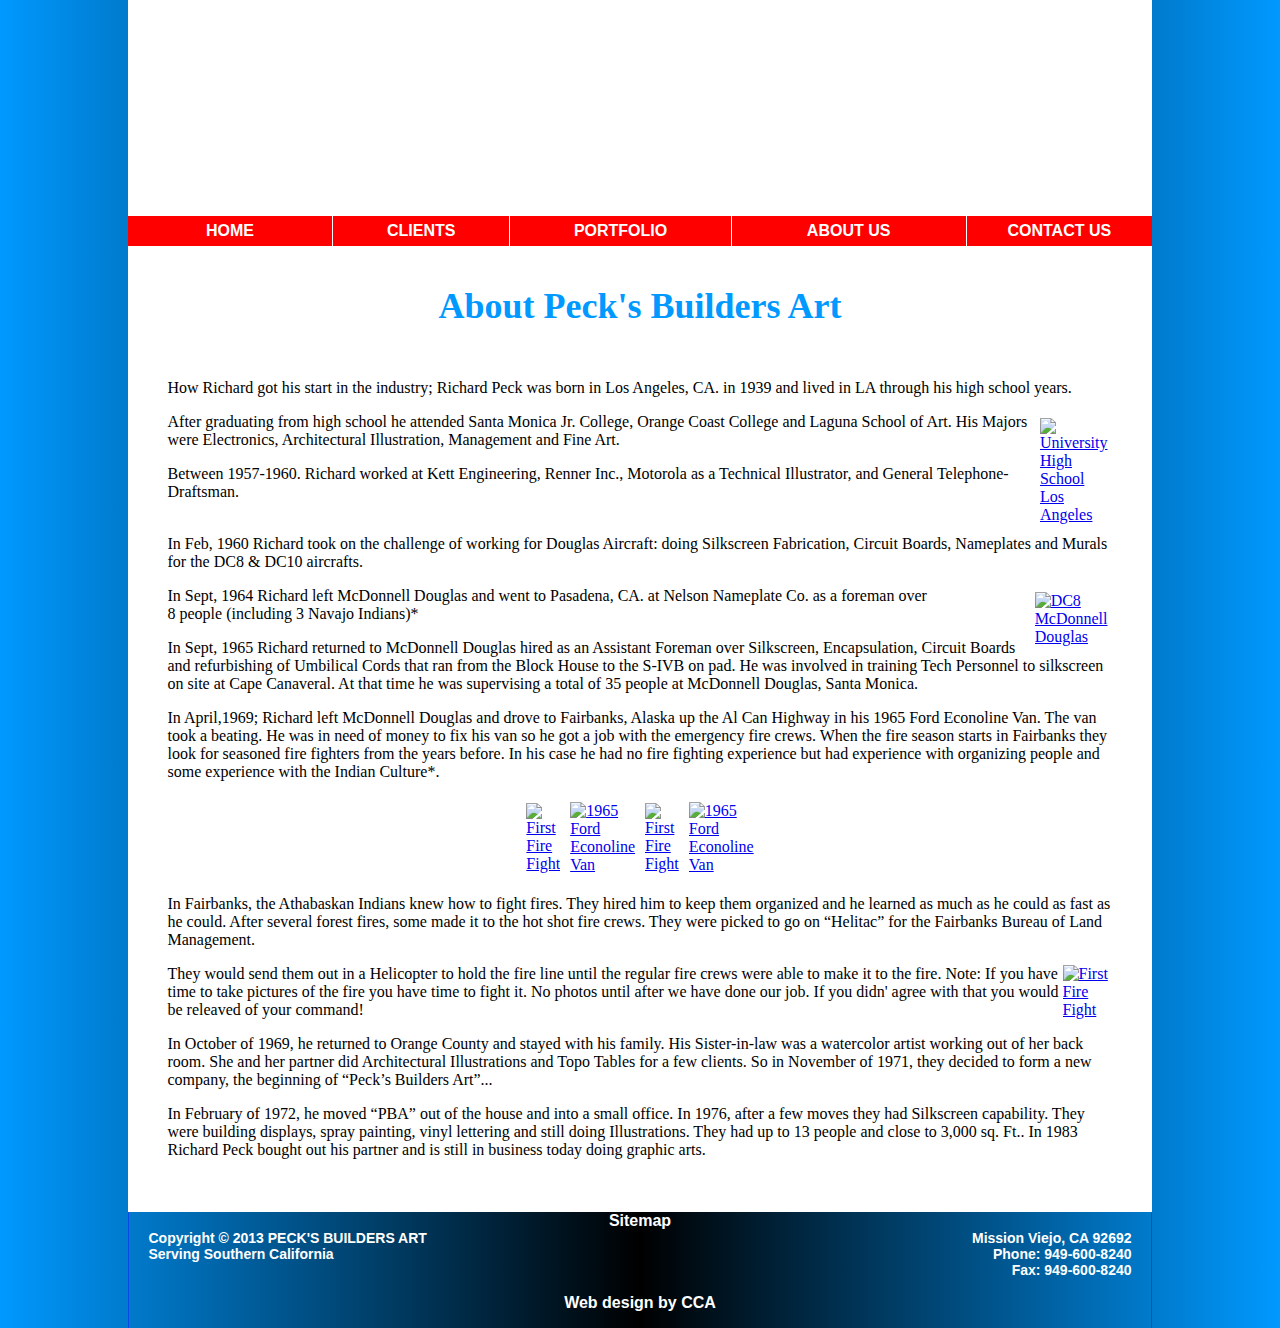
==== about.html @ b02294a2 "Updated links. Removed toolbar from index page as test." ====
<!DOCTYPE html PUBLIC "-//W3C//DTD XHTML 1.0 Transitional//EN" "http://www.w3.org/TR/xhtml1/DTD/xhtml1-transitional.dtd">
<!-- saved from url=(0083)/about.html -->
<html xmlns="http://www.w3.org/1999/xhtml"><head><meta http-equiv="Content-Type" content="text/html; charset=UTF-8"><script type="text/javascript" src="/about/analytics.js" charset="utf-8"></script>

<script type="text/javascript">archive_analytics.values.service='wb';archive_analytics.values.server_name='wwwb-app45.us.archive.org';archive_analytics.values.server_ms=1000;</script><script type="text/javascript" src="/about/wbhack.js" charset="utf-8"></script>

<script type="text/javascript">
__wbhack.init('https://web.archive.org/web');
</script>
<link rel="stylesheet" type="text/css" href="/about/banner-styles.css">
<link rel="stylesheet" type="text/css" href="/about/iconochive.css">

<!-- End Wayback Rewrite JS Include -->

<title>How Peck's Builders Art got started in signs</title>
<meta name="viewport" content="width=device-width.initial-scale=1">
<meta name="description" content="How Peck&#39;s Builders Art got it&#39;s start in the building signs business.">
<meta name="keywords" content="get started, start, fire, land, management, building signs, signs, directional, guide, help, maps, locational, location, directions,">
<meta name="robots" content="index, follow">
<link href="/about/style.css" rel="stylesheet" type="text/css">
<script src="/about/prototype.js" type="text/javascript"></script>
<script src="/about/scriptaculous.js" type="text/javascript"></script><script type="text/javascript" src="/about/effects.js"></script>
<script src="/about/lightbox.js" type="text/javascript"></script>
</head>

<body topmargin="0"><div id="wm-ipp" lang="en" style="display: none; direction: ltr;">
<div style="position:fixed;left:0;top:0;width:100%!important">
<div id="wm-ipp-inside">
  <table style="width:100%;">
    <tbody>
      <tr>
	<td id="wm-logo">
	  <a href="https://web.archive.org/web/" title="Wayback Machine home page"><img src="/about/wayback-toolbar-logo.png" alt="Wayback Machine" width="110" height="39" border="0"></a>
	</td>
	<td class="c">
	  <table style="margin:0 auto;">
	    <tbody>
	      <tr>
		<td class="u" colspan="2">
		  <form target="_top" method="get" action="https://web.archive.org/web/submit" name="wmtb" id="wmtb"><input type="text" name="url" id="wmtbURL" value="http://www.pecksbuildersart.com/about.html" style="width:400px;" onfocus="this.focus();this.select();" autocomplete="off"><input type="hidden" name="type" value="replay"><input type="hidden" name="date" value="20161030163322"><input type="submit" value="Go"></form>
		</td>
		<td class="n" rowspan="2">
		  <table>
		    <tbody>
		      <!-- NEXT/PREV MONTH NAV AND MONTH INDICATOR -->
		      <tr class="m">
			<td class="b" nowrap="nowrap"><a href="https://web.archive.org/web/20160529010808/http://www.pecksbuildersart.com/about.html" title="29 May 2016"><strong>May</strong></a></td>
			<td class="c" id="displayMonthEl" title="You are here: 16:33:22 Oct 30, 2016">OCT</td>
			<td class="f" nowrap="nowrap">Nov</td>
		      </tr>
		      <!-- NEXT/PREV CAPTURE NAV AND DAY OF MONTH INDICATOR -->
		      <tr class="d">
			<td class="b" nowrap="nowrap"><a href="https://web.archive.org/web/20160529010808/http://www.pecksbuildersart.com/about.html" title="01:08:08 May 29, 2016"><img src="/about/wm_tb_prv_on.png" alt="Previous capture" width="14" height="16" border="0"></a></td>
			<td class="c" id="displayDayEl" style="width:34px;font-size:24px;" title="You are here: 16:33:22 Oct 30, 2016">30</td>
			<td class="f" nowrap="nowrap"><img src="/about/wm_tb_nxt_off.png" alt="Next capture" width="14" height="16" border="0"></td>
		      </tr>
		      <!-- NEXT/PREV YEAR NAV AND YEAR INDICATOR -->
		      <tr class="y">
			<td class="b" nowrap="nowrap">2015</td>
			<td class="c" id="displayYearEl" title="You are here: 16:33:22 Oct 30, 2016">2016</td>
			<td class="f" nowrap="nowrap">2017</td>
		      </tr>
		    </tbody>
		  </table>
		</td>
	      </tr>
	      <tr>
		<td class="s">
		  		  <div id="wm-nav-captures"><a class="t" href="https://web.archive.org/web/*/http://www.pecksbuildersart.com/about.html" title="See a list of every capture for this URL">3 captures</a><div class="r" title="Timespan for captures of this URL">20 Mar 2016 - 30 Oct 2016</div></div>
		</td>
		<td class="k">
		  <a href="/about.html" id="wm-graph-anchor">
		    <div id="wm-ipp-sparkline" title="Explore captures for this URL" style="position: relative">
		      <canvas id="wm-sparkline-canvas" width="550" height="27" border="0"></canvas>
		    <div class="yt" style="display: none; width: 25px; height: 27px;"></div><div class="mt" style="display: none; width: 2px; height: 27px;"></div></div>
		  </a>
		</td>
	      </tr>
	    </tbody>
	  </table>
	</td>
	<td class="r">
	  <a href="/about.html#" onclick="window.open(&#39;https://www.facebook.com/sharer/sharer.php?u=/about.html&#39;, &#39;&#39;, &#39;height=400,width=600&#39;); return false;" title="Share on Facebook" style="top: 4px; right: 16px;" target="_blank"><span class="iconochive-facebook" style="color:#3b5998;font-size:160%;"></span></a>
	  <a href="/about.html#" onclick="window.open(&#39;https://twitter.com/intent/tweet?text=/about.html&amp;via=internetarchive&#39;, &#39;&#39;, &#39;height=400,width=600&#39;); return false;" title="Share on Twitter" style="bottom:14px;right:16px;" target="_blank"><span class="iconochive-twitter" style="color:#1dcaff;font-size:160%;"></span></a>
	  <a href="http://faq.web.archive.org/" title="Get some help using the Wayback Machine" style="bottom:14px;right:5px;padding-right:0;"><span class="iconochive-question" style="color:rgb(87,186,244);font-size:160%;"></span></a>
	  <a id="wm-tb-close" href="/about.html#close" onclick="__wm.h(event);return false;" style="top:-2px;right:0;padding-right:0;" title="Close the toolbar"><span class="iconochive-remove-circle" style="color:#888888;font-size:240%;"></span></a>
	  <a id="wm-expand" class="wm-btn" href="/about.html#expand" onclick="__wm.ex(event);return false;"><span class="iconochive-down-solid"></span> <span style="font-size:80%">About this capture</span></a>
	</td>
      </tr>
    </tbody>
  </table>
    <div id="wm-capinfo" style="border-top:1px solid #777;display:none;">
            <div style="background-color:#353535;color:#aaa;font-weight:bold;text-align:center;"><a class="wm-selector selected" href="javascript:void(0)">COLLECTED BY</a></div>
    <div style="padding:3px;position:relative;">
            <div style="display:inline-block;vertical-align:top;width:50%;">
			<span class="c-logo" style="background-image:url(https://archive.org/services/img/webwidecrawl);"></span>
		Organization: <a style="color:#33f;" href="https://archive.org/details/webwidecrawl" target="_new"><span class="wm-title">Internet Archive</span></a>
		<div style="max-height:75px;overflow:hidden;position:relative;">
	  <div style="position:absolute;top:0;left:0;width:100%;height:75px;background:linear-gradient(to bottom,rgba(255,255,255,0) 0%,rgba(255,255,255,0) 90%,rgba(255,255,255,255) 100%);"></div>
	  The Internet Archive discovers and captures web pages through many different web crawls.

At any given time several distinct crawls are running, some for months, and some every day or longer.

View the web archive through the <a href="http://archive.org/web/web.php">Wayback Machine</a>.
	</div>
	      </div>
      <div style="display:inline-block;vertical-align:top;width:49%;">
			<span class="c-logo" style="background-image:url(https://archive.org/services/img/wide00015)"></span>
		<div>Collection: <a style="color:#33f;" href="https://archive.org/details/wide00015" target="_new"><span class="wm-title">Wide Crawl Number 15</span></a></div>
		<div style="max-height:75px;overflow:hidden;position:relative;">
	  <div style="position:absolute;top:0;left:0;width:100%;height:75px;background:linear-gradient(to bottom,rgba(255,255,255,0) 0%,rgba(255,255,255,0) 90%,rgba(255,255,255,255) 100%);"></div>
	  Web wide crawl.
	</div>
	      </div>
    </div></div></div></div></div><!-- BEGIN WAYBACK TOOLBAR INSERT -->
<script type="text/javascript" src="/about/timestamp.js" charset="utf-8"></script>
<script type="text/javascript" src="/about/graph-calc.js" charset="utf-8"></script>
<script type="text/javascript" src="/about/auto-complete.js" charset="utf-8"></script>
<script type="text/javascript" src="/about/toolbar.js" charset="utf-8"></script>

<style type="text/css">
body {
  margin-top:0 !important;
  padding-top:0 !important;
  min-width:800px !important;
}
.wb-autocomplete-suggestions {
    text-align: left; cursor: default; border: 1px solid #ccc; border-top: 0; background: #fff; box-shadow: -1px 1px 3px rgba(0,0,0,.1);
    position: absolute; display: none; z-index: 2147483647; max-height: 254px; overflow: hidden; overflow-y: auto; box-sizing: border-box;
}
.wb-autocomplete-suggestion { position: relative; padding: 0 .6em; line-height: 23px; white-space: nowrap; overflow: hidden; text-overflow: ellipsis; font-size: 1.02em; color: #333; }
.wb-autocomplete-suggestion b { font-weight: bold; }
.wb-autocomplete-suggestion.selected { background: #f0f0f0; }
</style>
<script type="text/javascript">
__wm.bt(550,27,25,2,"web","http://www.pecksbuildersart.com/about.html","2016-10-30",1996);
</script><div class="wb-autocomplete-suggestions "></div>
<!-- END WAYBACK TOOLBAR INSERT -->
<table width="1024" height="216" border="0" align="center" cellpadding="0" cellspacing="0" bgcolor="#FFFFFF">
  <tbody><tr>
    <td height="125" valign="bottom" background="/about/pecks-main-logo.png">&nbsp;</td>
  </tr>
</tbody></table><table width="1024" height="30" border="0" align="center" cellpadding="0" cellspacing="0" bgcolor="#FF0000">
  <tbody><tr>
    <td width="205" class="menu-table"><div align="center"><a href="/" class="menu">HOME</a></div></td>
    <td width="177" class="menu-table"><div align="center"><a href="/clients.html" class="menu">CLIENTS</a></div></td>
    <td width="221" class="menu-table"><div align="center"><a href="/portfolio.html" class="menu">PORTFOLIO</a></div></td>
    <td width="235" class="menu-table"><div align="center"><a href="/about.html" class="menu">ABOUT US</a></div></td>
    <td width="186" align="center"><a href="/contact.html" class="menu">CONTACT US 
      
    </a></td>
  </tr>
</tbody></table>
<table width="1024" border="0" align="center" bgcolor="#FFFFFF">
  <tbody><tr>
    <td><div align="center">
      <p class="welcome">About   Peck's Builders Art</p>
      <table width="945" border="0" cellspacing="0" cellpadding="0">
        <tbody><tr>
          <td align="left" valign="top"><p>How Richard got his start in the industry; 
            Richard Peck was born in Los Angeles, CA. in 1939 and lived in 
            LA through his high school years. </p>
            <table width="50" border="0" align="right" cellpadding="5" cellspacing="0">
              <tbody><tr>
                <td height="83"><a href="/images/UniversityHSLosAngeles.jpg" rel="lightbox[Pecks Builders Art History]" title="Richard Peck&#39;s School Years"><img src="/about/UniversityHSLosAngeles-thb.jpg" alt="University High School Los Angeles" width="200" height="70" border="0"></a></td>
              </tr>
            </tbody></table>
            <p>After graduating from high school he attended Santa Monica Jr. College, Orange Coast College and Laguna School of Art. His Majors were Electronics, Architectural Illustration, Management and Fine Art.</p>
            <p>Between 1957-1960. Richard worked at Kett Engineering, Renner Inc., 
              Motorola as a Technical Illustrator, and General Telephone-Draftsman.</p>
            <p><br>
              In Feb, 1960 Richard took on the challenge of working for 
              Douglas Aircraft: doing Silkscreen Fabrication, Circuit Boards, Nameplates 
              and Murals for the DC8 &amp; DC10 aircrafts.</p>
            <table width="50" border="0" align="right" cellpadding="5" cellspacing="0">
              <tbody><tr>
                <td><a href="/images/dc8.jpg" rel="lightbox[Pecks Builders Art History]" title="Richard Peck working for McDonnell Douglas"><img src="/about/dc8-thb.jpg" alt="DC8 McDonnell Douglas" width="227" height="133" border="0"></a></td>
              </tr>
            </tbody></table>
            <p>In Sept, 1964 Richard left McDonnell Douglas and went to Pasadena, 
              CA. at Nelson Nameplate Co. as a foreman over<br>
              8 people (including 
              3 Navajo Indians)*</p>
            <p>In Sept, 1965 Richard returned to McDonnell Douglas hired as an 
              Assistant Foreman over Silkscreen, Encapsulation, Circuit Boards and 
              refurbishing of Umbilical Cords that ran from the Block House to the 
              S-IVB on pad. He was involved in training Tech Personnel to silkscreen 
              on site at Cape Canaveral. At that time he was supervising a total of 35 
              people at McDonnell Douglas, Santa Monica.</p>
            <p>In April,1969; Richard left McDonnell Douglas and drove to Fairbanks, 
              Alaska up the Al Can Highway in his 1965 Ford Econoline Van. The van took 
              a beating. He was in need of money to fix his van so he got a job with 
              the emergency fire crews. When the fire season starts in Fairbanks they 
              look for seasoned fire fighters from the years before. In his case he had
              no fire fighting experience but had experience with organizing people 
              and some experience with the Indian Culture*.</p>
            <table width="50" border="0" align="center" cellpadding="5" cellspacing="0">
              <tbody><tr>
                <td><a href="/images/1965-ford-van.jpg" rel="lightbox[Pecks Builders Art History]" title="Richard Peck with 65&#39; van 2 months before leaving to Alaska"><img src="/about/1965-ford-van-thb.jpg" alt="First Fire Fight" border="0"></a></td>
                <td><a href="/images/1965-ford-van2.jpg" rel="lightbox[Pecks Builders Art History]" title="Richard Peck&#39;s 1969 Alaskan Journey"><img src="/about/1965-ford-van2-thb.jpg" alt="1965 Ford Econoline Van" width="224" height="142" border="0"></a></td>
                <td><a href="/images/first-fire-fight.jpg" rel="lightbox[Pecks Builders Art History]" title="Richard Peck After first fire fight in Alaska"><img src="/about/first-fire-fight-thb.jpg" alt="First Fire Fight" width="224" height="142" border="0"></a></td>
                <td><a href="/images/frenchi-and-richard-peck.jpg" rel="lightbox[Pecks Builders Art History]" title="Richard Peck and Frenchie in Alaska"><img src="/about/frenchi-and-richard-peck-thb.jpg" alt="1965 Ford Econoline Van" border="0"></a></td>
              </tr>
            </tbody></table>
            <p>In Fairbanks, the Athabaskan Indians knew how to fight fires. They 
              hired him to keep them organized and he learned as much as he could 
              as fast as he could. After several forest fires, some made it to the 
              hot shot fire crews. They were picked to go on “Helitac” for the 
              Fairbanks Bureau of Land Management. </p>
            <table width="50" border="0" align="right" cellpadding="0" cellspacing="0">
              <tbody><tr>
                <td><a href="/images/huey-fire-fighting-alaska.jpg" rel="lightbox[Pecks Builders Art History]" title="Richard Peck a Huey Helicopter pickup from the John River fire 117 miles north of Bettles, AK."><img src="/about/huey-fire-fighting-alaska-thb.jpg" alt="First Fire Fight" border="0"></a></td>
              </tr>
            </tbody></table>
            <p>They would send them out 
              in a Helicopter to hold the fire line until the regular fire crews were 
              able to make it to the fire. Note: If you have time to take pictures of the fire you have time to fight it. No photos until after we have done our job. If you didn' agree with that you would be releaved of your command!</p>
            <p>In October of 1969, he returned to Orange County and stayed with his 
              family. His Sister-in-law was a watercolor artist working out of her
              back room. She and her partner did Architectural Illustrations and 
              Topo Tables for a few clients. So in November of 1971, they decided
              to form a new company, the beginning of “Peck’s Builders Art”...</p>
            <p> In February of 1972, he moved “PBA” out of the house and
              into a small office. In 1976, after a few moves they had 
              Silkscreen capability. They were building displays, spray painting,
              vinyl lettering and still doing Illustrations. They had up to 13 people 
              and close to 3,000 sq. Ft.. In 1983 Richard Peck bought out his partner and is
              still in business today doing graphic arts.</p>
            <p align="left">&nbsp;</p>
            </td>
        </tr>
      </tbody></table>
      </div></td>
  </tr>
</tbody></table>
<table width="1024" height="101" border="0" align="center" cellpadding="0" cellspacing="0" id="footer">
  <tbody><tr class="reversedrop">
    <td align="center" valign="top"><div align="center"> <a href="/sitemap.html" class="foot">Sitemap</a><br>
      <table width="983" border="0" cellpadding="0" cellspacing="0">
        <tbody><tr>
          <td width="285" align="left" valign="top" class="footer">Copyright © 2013 PECK'S BUILDERS ART<br>
            Serving Southern California </td>
          <td width="283" align="right" valign="top" class="footer">Mission Viejo, CA 92692 <br>
            Phone: 949-600-8240<br>
            Fax: 949-600-8240
			</td>
        </tr>
        <tr>
          <td colspan="2"><div align="center">
            <p><a href="https://web.archive.org/web/20161030163322/http://www.ca-comp.com/" class="foot">Web design by CCA</a></p>
            </div></td>
          </tr>
      </tbody></table>
    </div></td>
  </tr>
</tbody></table>


<div id="overlay" style="display: none;"></div><div id="lightbox" style="display: none;"><div id="outerImageContainer" style="width: 250px; height: 250px;"><div id="imageContainer"><img id="lightboxImage"><div id="hoverNav"><a id="prevLink" href="/about.html#"></a><a id="nextLink" href="/about.html#"></a></div><div id="loading"><a id="loadingLink" href="/about.html#"><img src="/about/loading.gif"></a></div></div></div><div id="imageDataContainer" class="clearfix"><div id="imageData"><div id="imageDetails"><span id="caption"></span><span id="numberDisplay"></span></div><div id="bottomNav"><a id="bottomNavClose" href="/about.html#"><img src="/about/closelabel.gif"></a></div></div></div></div></body></html>
---- about/style.css ----
@charset "utf-8";
/* CSS Document */
body {
	/* background-color:#0099FF; */
	background: -webkit-linear-gradient(left,#0099FF,#000000,#0099FF); /*Safari 5.1-6*/
	background: -o-linear-gradient(right,#0099FF,#000000,#0099FF); /*Opera 11.1-12*/
	background: -moz-linear-gradient(right,#0099FF,#000000,#0099FF); /*Fx 3.6-15*/
	background: linear-gradient(to right, #0099FF, #000000,#0099FF); /*Standard*/
	
}
.welcome {
	font-family:"Times New Roman", Times, serif;
	color:#0099FF;
	font-size:36px;
	font-weight:bold;
	}
.welcomepara {
	font-family:"Times New Roman", Times, serif;
	color:#0099FF;
	font-size:18px;
	}
a.menu:link {
	color:#FFFFFF;
	font-family:Arial, Helvetica, sans-serif;
	font-size:16px;
	font-weight:bold;
	text-decoration:none;
	}
a.menu:visited {
	color:#FFFFFF;
	font-family:Arial, Helvetica, sans-serif;
	font-size:16px;
	font-weight:bold;
	text-decoration:none;
}
a.menu:hover {
	color:#FFFFFF;
	font-family:Arial, Helvetica, sans-serif;
	font-size:16px;
	font-weight:bold;
	text-decoration:underline;
}
a.menu:active {
	color:#0099FF;
	font-family:Arial, Helvetica, sans-serif;
	font-size:16px;
	font-weight:bold;
	text-decoration:none;
}
.phone-top {
	color:#FFFFFF;
	font-family:Arial, Helvetica, sans-serif;
	font-size:22px;
}
.reversedrop {
	background-image:url(/web/20161030104304im_/http://www.pecksbuildersart.com/images/reversedrop.png);
	background-repeat:no-repeat;
	background-position:top;
	}
.footer {
	color:#FFFFFF;
	font-family:Arial, Helvetica, sans-serif;
	font-size:14px;
	font-weight:bold;
	}
#footer {
	border-left:solid 1px #084AE5;
	border-right:solid 1px #084AE5;
	}
	
/* Footer Links */
a.foot:link {
	color:#FFFFFF;
	font-family:Arial, Helvetica, sans-serif;
	font-size:16px;
	font-weight:bold;
	text-decoration:none;
	}
a.foot:visited {
	color:#FFFFFF;
	font-family:Arial, Helvetica, sans-serif;
	font-size:16px;
	font-weight:bold;
	text-decoration:none;
}
a.foot:hover {
	color:#FFFFFF;
	font-family:Arial, Helvetica, sans-serif;
	font-size:16px;
	font-weight:bold;
	text-decoration:underline;
}
a.foot:active {
	color:#00FF00;
	font-family:Arial, Helvetica, sans-serif;
	font-size:16px;
	font-weight:bold;
	text-decoration:none;
}
.menu-table {
	border-right:solid 1px #FFFFFF;
	}
.asterisk {
	color:#0C56E8;
	font-size:28px;
	font-weight:bold;
	}
.slogan {
	color:#FF0000;
	font:Arial, Helvetica, sans-serif;
	font-size:18px;
	font-weight:bold;
	}
	
#lightbox{
	position: absolute;
	left: 0;
	width: 100%;
	z-index: 100;
	text-align: center;
	line-height: 0;
	}

#lightbox a img{ border: none; }

#outerImageContainer{
	position: relative;
	background-color: white;
	width: 250px;
	height: 250px;
	margin: 0 auto;
	}

#imageContainer{
	padding: 10px;
	}

#loading{
	position: absolute;
	top: 40%;
	left: 0%;
	height: 25%;
	width: 100%;
	text-align: center;
	line-height: 0;
	}
#hoverNav{
	position: absolute;
	top: 0;
	left: 0;
	height: 100%;
	width: 100%;
	z-index: 10;
	}
#imageContainer>#hoverNav{ left: 0;}
#hoverNav a{ outline: none;}

#prevLink, #nextLink{
	width: 49%;
	height: 100%;
	background: transparent url(/web/20161030104304im_/http://www.pecksbuildersart.com/images/blank.gif) no-repeat; /* Trick IE into showing hover */
	display: block;
	}
#prevLink { left: 0; float: left;}
#nextLink { right: 0; float: right;}
#prevLink:hover, #prevLink:visited:hover { background: url(/web/20161030104304im_/http://www.pecksbuildersart.com/images/prevlabel.gif) left 15% no-repeat; }
#nextLink:hover, #nextLink:visited:hover { background: url(/web/20161030104304im_/http://www.pecksbuildersart.com/images/nextlabel.gif) right 15% no-repeat; }


#imageDataContainer{
	font: 10px Verdana, Helvetica, sans-serif;
	background-color: #fff;
	margin: 0 auto;
	line-height: 1.4em;
	}

#imageData{	padding:0 10px; color: #666; }
#imageData #imageDetails{ width: 70%; float: left; text-align: left; }	
#imageData #caption{ font-weight: bold;	}
#imageData #numberDisplay{ display: block; clear: left; padding-bottom: 1.0em;	}			
#imageData #bottomNavClose{ width: 66px; float: right;  padding-bottom: 0.7em;	}	
		
#overlay{
	position: absolute;
	top: 0;
	left: 0;
	z-index: 90;
	width: 100%;
	height: 500px;
	background-color: #000;
	}
	

/* Min-Width */
.lbWidth { /* most browsers */
	position: absolute;
	top: 0px; left: 0px;
	width: 100%;
	min-width: 790px;
	}

* html .lbContent { /* IE6 */
	margin-left: -790px;
	position:relative;
	}

* html .lbMinWidth { /* IE6 */
	padding-left: 790px;
	}

	
/* Clearfix */	
.clearfix:after {
content: ".";
display: block;
height: 0;
clear: both;
visibility: hidden;
}
.right-image-menu {
	background-image:url(/web/20161030104304im_/http://www.pecksbuildersart.com/images/right-side-menu.png);
	background-repeat:no-repeat;
	font-family:"Times New Roman", Times, serif;
	font-weight:bold;
	font-size:18px;
	position:relative;
	}
.right-menu {
	position:relative;
	left:10px;
	}
.design {
	font-family:"Times New Roman", Times, serif;
	position:relative;
	left:20px;
	bottom:-10px;
	}
.style2 {
	font-size: 14px
}
.style3 {font-size: 14px}
.style4 {font-size: 14}
.clearfix {display: inline-block;}

/* Hides from IE-mac \*/
* html .clearfix {height: 1%;}
.clearfix {display: block;}
/* End hide from IE-mac */ 
.title1 {
	font-size:24px;
	color:#6699CC;
	font-weight:bold;
	}
.red {
	color:#FF0000;
	}
.red-bold {
	color:red;
	font-size:28px;
	font-weight:bold;
	}
h2 {
	color: #FF7E02;
}
.header-style3 {
	color: #FFFFFF;
	font-size: 18pt;
}
.header-style2 {
	color: #FFFFFF;
	font-size: 14pt;
}
.main-title {
	color:#0099FF;
	font-family:"Times New Roman", Times, serif;
	font-size:18px;
	font-weight:bold;
	}
#contact {
	box-shadow:10px 10px 10px #888888;
	}
#shadow {
	box-shadow: 3px 3px 10px #000000;
	}
/*
     FILE ARCHIVED ON 10:43:04 Oct 30, 2016 AND RETRIEVED FROM THE
     INTERNET ARCHIVE ON 19:29:21 Aug 13, 2017.
     JAVASCRIPT APPENDED BY WAYBACK MACHINE, COPYRIGHT INTERNET ARCHIVE.

     ALL OTHER CONTENT MAY ALSO BE PROTECTED BY COPYRIGHT (17 U.S.C.
     SECTION 108(a)(3)).
*/
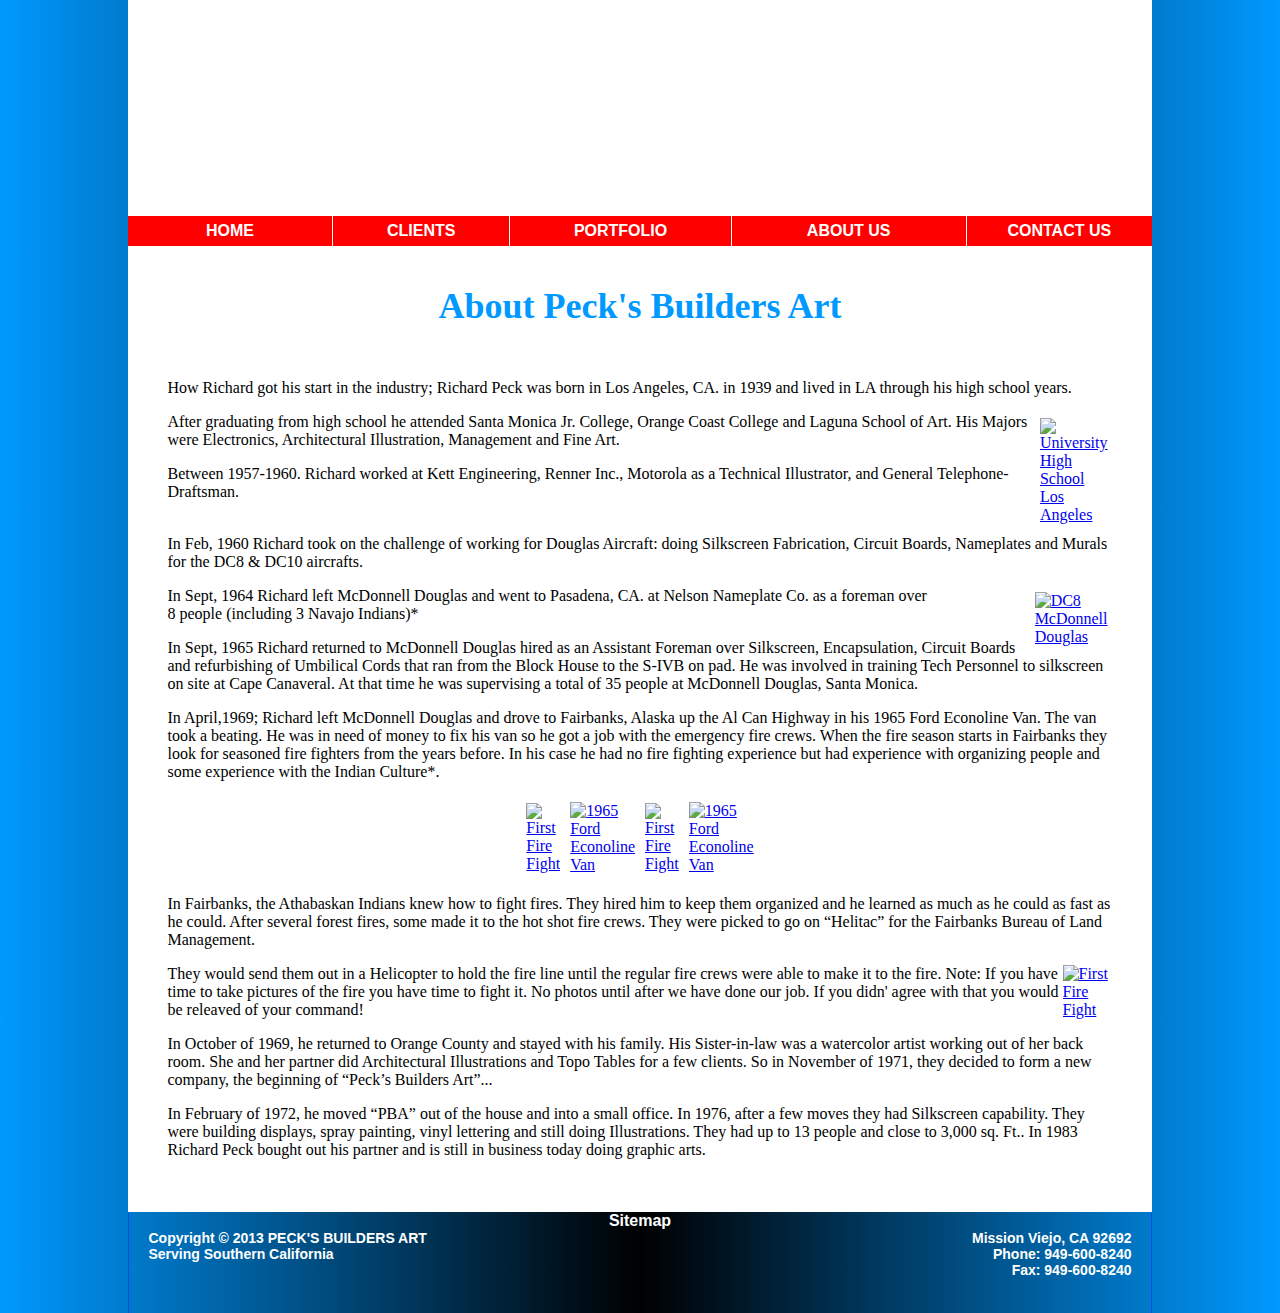
==== commit fc08a064: "Update links, forms." ====
--- a/about.html
+++ b/about.html
@@ -1,12 +1,6 @@
 <!DOCTYPE html PUBLIC "-//W3C//DTD XHTML 1.0 Transitional//EN" "http://www.w3.org/TR/xhtml1/DTD/xhtml1-transitional.dtd">
 <!-- saved from url=(0083)/about.html -->
-<html xmlns="http://www.w3.org/1999/xhtml"><head><meta http-equiv="Content-Type" content="text/html; charset=UTF-8"><script type="text/javascript" src="/about/analytics.js" charset="utf-8"></script>
-
-<script type="text/javascript">archive_analytics.values.service='wb';archive_analytics.values.server_name='wwwb-app45.us.archive.org';archive_analytics.values.server_ms=1000;</script><script type="text/javascript" src="/about/wbhack.js" charset="utf-8"></script>
-
-<script type="text/javascript">
-__wbhack.init('https://web.archive.org/web');
-</script>
+<html xmlns="http://www.w3.org/1999/xhtml"><head><meta http-equiv="Content-Type" content="text/html; charset=UTF-8">
 <link rel="stylesheet" type="text/css" href="/about/banner-styles.css">
 <link rel="stylesheet" type="text/css" href="/about/iconochive.css">
 
@@ -23,119 +17,7 @@
 <script src="/about/lightbox.js" type="text/javascript"></script>
 </head>
 
-<body topmargin="0"><div id="wm-ipp" lang="en" style="display: none; direction: ltr;">
-<div style="position:fixed;left:0;top:0;width:100%!important">
-<div id="wm-ipp-inside">
-  <table style="width:100%;">
-    <tbody>
-      <tr>
-	<td id="wm-logo">
-	  <a href="https://web.archive.org/web/" title="Wayback Machine home page"><img src="/about/wayback-toolbar-logo.png" alt="Wayback Machine" width="110" height="39" border="0"></a>
-	</td>
-	<td class="c">
-	  <table style="margin:0 auto;">
-	    <tbody>
-	      <tr>
-		<td class="u" colspan="2">
-		  <form target="_top" method="get" action="https://web.archive.org/web/submit" name="wmtb" id="wmtb"><input type="text" name="url" id="wmtbURL" value="http://www.pecksbuildersart.com/about.html" style="width:400px;" onfocus="this.focus();this.select();" autocomplete="off"><input type="hidden" name="type" value="replay"><input type="hidden" name="date" value="20161030163322"><input type="submit" value="Go"></form>
-		</td>
-		<td class="n" rowspan="2">
-		  <table>
-		    <tbody>
-		      <!-- NEXT/PREV MONTH NAV AND MONTH INDICATOR -->
-		      <tr class="m">
-			<td class="b" nowrap="nowrap"><a href="https://web.archive.org/web/20160529010808/http://www.pecksbuildersart.com/about.html" title="29 May 2016"><strong>May</strong></a></td>
-			<td class="c" id="displayMonthEl" title="You are here: 16:33:22 Oct 30, 2016">OCT</td>
-			<td class="f" nowrap="nowrap">Nov</td>
-		      </tr>
-		      <!-- NEXT/PREV CAPTURE NAV AND DAY OF MONTH INDICATOR -->
-		      <tr class="d">
-			<td class="b" nowrap="nowrap"><a href="https://web.archive.org/web/20160529010808/http://www.pecksbuildersart.com/about.html" title="01:08:08 May 29, 2016"><img src="/about/wm_tb_prv_on.png" alt="Previous capture" width="14" height="16" border="0"></a></td>
-			<td class="c" id="displayDayEl" style="width:34px;font-size:24px;" title="You are here: 16:33:22 Oct 30, 2016">30</td>
-			<td class="f" nowrap="nowrap"><img src="/about/wm_tb_nxt_off.png" alt="Next capture" width="14" height="16" border="0"></td>
-		      </tr>
-		      <!-- NEXT/PREV YEAR NAV AND YEAR INDICATOR -->
-		      <tr class="y">
-			<td class="b" nowrap="nowrap">2015</td>
-			<td class="c" id="displayYearEl" title="You are here: 16:33:22 Oct 30, 2016">2016</td>
-			<td class="f" nowrap="nowrap">2017</td>
-		      </tr>
-		    </tbody>
-		  </table>
-		</td>
-	      </tr>
-	      <tr>
-		<td class="s">
-		  		  <div id="wm-nav-captures"><a class="t" href="https://web.archive.org/web/*/http://www.pecksbuildersart.com/about.html" title="See a list of every capture for this URL">3 captures</a><div class="r" title="Timespan for captures of this URL">20 Mar 2016 - 30 Oct 2016</div></div>
-		</td>
-		<td class="k">
-		  <a href="/about.html" id="wm-graph-anchor">
-		    <div id="wm-ipp-sparkline" title="Explore captures for this URL" style="position: relative">
-		      <canvas id="wm-sparkline-canvas" width="550" height="27" border="0"></canvas>
-		    <div class="yt" style="display: none; width: 25px; height: 27px;"></div><div class="mt" style="display: none; width: 2px; height: 27px;"></div></div>
-		  </a>
-		</td>
-	      </tr>
-	    </tbody>
-	  </table>
-	</td>
-	<td class="r">
-	  <a href="/about.html#" onclick="window.open(&#39;https://www.facebook.com/sharer/sharer.php?u=/about.html&#39;, &#39;&#39;, &#39;height=400,width=600&#39;); return false;" title="Share on Facebook" style="top: 4px; right: 16px;" target="_blank"><span class="iconochive-facebook" style="color:#3b5998;font-size:160%;"></span></a>
-	  <a href="/about.html#" onclick="window.open(&#39;https://twitter.com/intent/tweet?text=/about.html&amp;via=internetarchive&#39;, &#39;&#39;, &#39;height=400,width=600&#39;); return false;" title="Share on Twitter" style="bottom:14px;right:16px;" target="_blank"><span class="iconochive-twitter" style="color:#1dcaff;font-size:160%;"></span></a>
-	  <a href="http://faq.web.archive.org/" title="Get some help using the Wayback Machine" style="bottom:14px;right:5px;padding-right:0;"><span class="iconochive-question" style="color:rgb(87,186,244);font-size:160%;"></span></a>
-	  <a id="wm-tb-close" href="/about.html#close" onclick="__wm.h(event);return false;" style="top:-2px;right:0;padding-right:0;" title="Close the toolbar"><span class="iconochive-remove-circle" style="color:#888888;font-size:240%;"></span></a>
-	  <a id="wm-expand" class="wm-btn" href="/about.html#expand" onclick="__wm.ex(event);return false;"><span class="iconochive-down-solid"></span> <span style="font-size:80%">About this capture</span></a>
-	</td>
-      </tr>
-    </tbody>
-  </table>
-    <div id="wm-capinfo" style="border-top:1px solid #777;display:none;">
-            <div style="background-color:#353535;color:#aaa;font-weight:bold;text-align:center;"><a class="wm-selector selected" href="javascript:void(0)">COLLECTED BY</a></div>
-    <div style="padding:3px;position:relative;">
-            <div style="display:inline-block;vertical-align:top;width:50%;">
-			<span class="c-logo" style="background-image:url(https://archive.org/services/img/webwidecrawl);"></span>
-		Organization: <a style="color:#33f;" href="https://archive.org/details/webwidecrawl" target="_new"><span class="wm-title">Internet Archive</span></a>
-		<div style="max-height:75px;overflow:hidden;position:relative;">
-	  <div style="position:absolute;top:0;left:0;width:100%;height:75px;background:linear-gradient(to bottom,rgba(255,255,255,0) 0%,rgba(255,255,255,0) 90%,rgba(255,255,255,255) 100%);"></div>
-	  The Internet Archive discovers and captures web pages through many different web crawls.
-
-At any given time several distinct crawls are running, some for months, and some every day or longer.
-
-View the web archive through the <a href="http://archive.org/web/web.php">Wayback Machine</a>.
-	</div>
-	      </div>
-      <div style="display:inline-block;vertical-align:top;width:49%;">
-			<span class="c-logo" style="background-image:url(https://archive.org/services/img/wide00015)"></span>
-		<div>Collection: <a style="color:#33f;" href="https://archive.org/details/wide00015" target="_new"><span class="wm-title">Wide Crawl Number 15</span></a></div>
-		<div style="max-height:75px;overflow:hidden;position:relative;">
-	  <div style="position:absolute;top:0;left:0;width:100%;height:75px;background:linear-gradient(to bottom,rgba(255,255,255,0) 0%,rgba(255,255,255,0) 90%,rgba(255,255,255,255) 100%);"></div>
-	  Web wide crawl.
-	</div>
-	      </div>
-    </div></div></div></div></div><!-- BEGIN WAYBACK TOOLBAR INSERT -->
-<script type="text/javascript" src="/about/timestamp.js" charset="utf-8"></script>
-<script type="text/javascript" src="/about/graph-calc.js" charset="utf-8"></script>
-<script type="text/javascript" src="/about/auto-complete.js" charset="utf-8"></script>
-<script type="text/javascript" src="/about/toolbar.js" charset="utf-8"></script>
-
-<style type="text/css">
-body {
-  margin-top:0 !important;
-  padding-top:0 !important;
-  min-width:800px !important;
-}
-.wb-autocomplete-suggestions {
-    text-align: left; cursor: default; border: 1px solid #ccc; border-top: 0; background: #fff; box-shadow: -1px 1px 3px rgba(0,0,0,.1);
-    position: absolute; display: none; z-index: 2147483647; max-height: 254px; overflow: hidden; overflow-y: auto; box-sizing: border-box;
-}
-.wb-autocomplete-suggestion { position: relative; padding: 0 .6em; line-height: 23px; white-space: nowrap; overflow: hidden; text-overflow: ellipsis; font-size: 1.02em; color: #333; }
-.wb-autocomplete-suggestion b { font-weight: bold; }
-.wb-autocomplete-suggestion.selected { background: #f0f0f0; }
-</style>
-<script type="text/javascript">
-__wm.bt(550,27,25,2,"web","http://www.pecksbuildersart.com/about.html","2016-10-30",1996);
-</script><div class="wb-autocomplete-suggestions "></div>
-<!-- END WAYBACK TOOLBAR INSERT -->
+<body topmargin="0">
 <table width="1024" height="216" border="0" align="center" cellpadding="0" cellspacing="0" bgcolor="#FFFFFF">
   <tbody><tr>
     <td height="125" valign="bottom" background="/about/pecks-main-logo.png">&nbsp;</td>
@@ -162,7 +44,7 @@
             LA through his high school years. </p>
             <table width="50" border="0" align="right" cellpadding="5" cellspacing="0">
               <tbody><tr>
-                <td height="83"><a href="/images/UniversityHSLosAngeles.jpg" rel="lightbox[Pecks Builders Art History]" title="Richard Peck&#39;s School Years"><img src="/about/UniversityHSLosAngeles-thb.jpg" alt="University High School Los Angeles" width="200" height="70" border="0"></a></td>
+                <td height="83"><a href="/about/UniversityHSLosAngeles.jpg" rel="lightbox[Pecks Builders Art History]" title="Richard Peck&#39;s School Years"><img src="/about/UniversityHSLosAngeles-thb.jpg" alt="University High School Los Angeles" width="200" height="70" border="0"></a></td>
               </tr>
             </tbody></table>
             <p>After graduating from high school he attended Santa Monica Jr. College, Orange Coast College and Laguna School of Art. His Majors were Electronics, Architectural Illustration, Management and Fine Art.</p>
@@ -174,7 +56,7 @@
               and Murals for the DC8 &amp; DC10 aircrafts.</p>
             <table width="50" border="0" align="right" cellpadding="5" cellspacing="0">
               <tbody><tr>
-                <td><a href="/images/dc8.jpg" rel="lightbox[Pecks Builders Art History]" title="Richard Peck working for McDonnell Douglas"><img src="/about/dc8-thb.jpg" alt="DC8 McDonnell Douglas" width="227" height="133" border="0"></a></td>
+                <td><a href="/about/dc8.jpg" rel="lightbox[Pecks Builders Art History]" title="Richard Peck working for McDonnell Douglas"><img src="/about/dc8-thb.jpg" alt="DC8 McDonnell Douglas" width="227" height="133" border="0"></a></td>
               </tr>
             </tbody></table>
             <p>In Sept, 1964 Richard left McDonnell Douglas and went to Pasadena, 
@@ -196,10 +78,10 @@
               and some experience with the Indian Culture*.</p>
             <table width="50" border="0" align="center" cellpadding="5" cellspacing="0">
               <tbody><tr>
-                <td><a href="/images/1965-ford-van.jpg" rel="lightbox[Pecks Builders Art History]" title="Richard Peck with 65&#39; van 2 months before leaving to Alaska"><img src="/about/1965-ford-van-thb.jpg" alt="First Fire Fight" border="0"></a></td>
-                <td><a href="/images/1965-ford-van2.jpg" rel="lightbox[Pecks Builders Art History]" title="Richard Peck&#39;s 1969 Alaskan Journey"><img src="/about/1965-ford-van2-thb.jpg" alt="1965 Ford Econoline Van" width="224" height="142" border="0"></a></td>
-                <td><a href="/images/first-fire-fight.jpg" rel="lightbox[Pecks Builders Art History]" title="Richard Peck After first fire fight in Alaska"><img src="/about/first-fire-fight-thb.jpg" alt="First Fire Fight" width="224" height="142" border="0"></a></td>
-                <td><a href="/images/frenchi-and-richard-peck.jpg" rel="lightbox[Pecks Builders Art History]" title="Richard Peck and Frenchie in Alaska"><img src="/about/frenchi-and-richard-peck-thb.jpg" alt="1965 Ford Econoline Van" border="0"></a></td>
+                <td><a href="/about/1965-ford-van.jpg" rel="lightbox[Pecks Builders Art History]" title="Richard Peck with 65&#39; van 2 months before leaving to Alaska"><img src="/about/1965-ford-van-thb.jpg" alt="First Fire Fight" border="0"></a></td>
+                <td><a href="/about/1965-ford-van2.jpg" rel="lightbox[Pecks Builders Art History]" title="Richard Peck&#39;s 1969 Alaskan Journey"><img src="/about/1965-ford-van2-thb.jpg" alt="1965 Ford Econoline Van" width="224" height="142" border="0"></a></td>
+                <td><a href="/about/first-fire-fight.jpg" rel="lightbox[Pecks Builders Art History]" title="Richard Peck After first fire fight in Alaska"><img src="/about/first-fire-fight-thb.jpg" alt="First Fire Fight" width="224" height="142" border="0"></a></td>
+                <td><a href="/about/frenchi-and-richard-peck.jpg" rel="lightbox[Pecks Builders Art History]" title="Richard Peck and Frenchie in Alaska"><img src="/about/frenchi-and-richard-peck-thb.jpg" alt="1965 Ford Econoline Van" border="0"></a></td>
               </tr>
             </tbody></table>
             <p>In Fairbanks, the Athabaskan Indians knew how to fight fires. They 
@@ -209,7 +91,7 @@
               Fairbanks Bureau of Land Management. </p>
             <table width="50" border="0" align="right" cellpadding="0" cellspacing="0">
               <tbody><tr>
-                <td><a href="/images/huey-fire-fighting-alaska.jpg" rel="lightbox[Pecks Builders Art History]" title="Richard Peck a Huey Helicopter pickup from the John River fire 117 miles north of Bettles, AK."><img src="/about/huey-fire-fighting-alaska-thb.jpg" alt="First Fire Fight" border="0"></a></td>
+                <td><a href="/about/huey-fire-fighting-alaska.jpg" rel="lightbox[Pecks Builders Art History]" title="Richard Peck a Huey Helicopter pickup from the John River fire 117 miles north of Bettles, AK."><img src="/about/huey-fire-fighting-alaska-thb.jpg" alt="First Fire Fight" border="0"></a></td>
               </tr>
             </tbody></table>
             <p>They would send them out 
@@ -247,7 +129,7 @@
         </tr>
         <tr>
           <td colspan="2"><div align="center">
-            <p><a href="https://web.archive.org/web/20161030163322/http://www.ca-comp.com/" class="foot">Web design by CCA</a></p>
+            
             </div></td>
           </tr>
       </tbody></table>
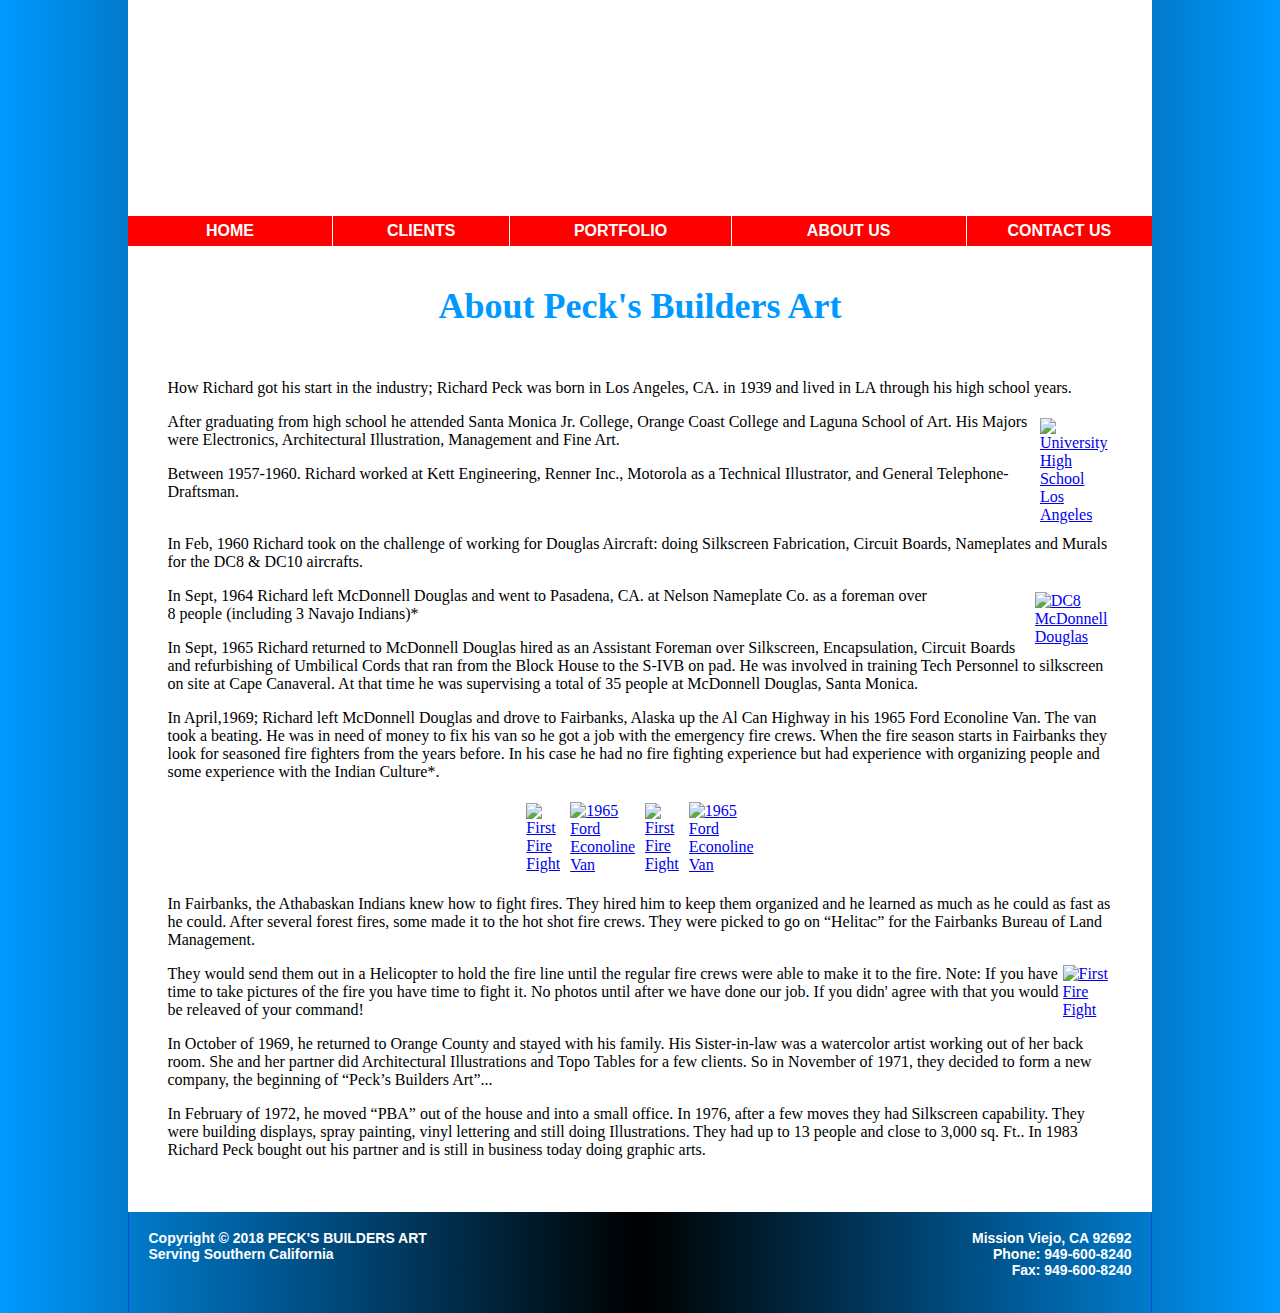
==== commit 36b59b92: "Remove broken link." ====
--- a/about.html
+++ b/about.html
@@ -117,10 +117,10 @@
 </tbody></table>
 <table width="1024" height="101" border="0" align="center" cellpadding="0" cellspacing="0" id="footer">
   <tbody><tr class="reversedrop">
-    <td align="center" valign="top"><div align="center"> <a href="/sitemap.html" class="foot">Sitemap</a><br>
+    <td align="center" valign="top"><div align="center"> <br>
       <table width="983" border="0" cellpadding="0" cellspacing="0">
         <tbody><tr>
-          <td width="285" align="left" valign="top" class="footer">Copyright © 2013 PECK'S BUILDERS ART<br>
+          <td width="285" align="left" valign="top" class="footer">Copyright © 2018 PECK'S BUILDERS ART<br>
             Serving Southern California </td>
           <td width="283" align="right" valign="top" class="footer">Mission Viejo, CA 92692 <br>
             Phone: 949-600-8240<br>
